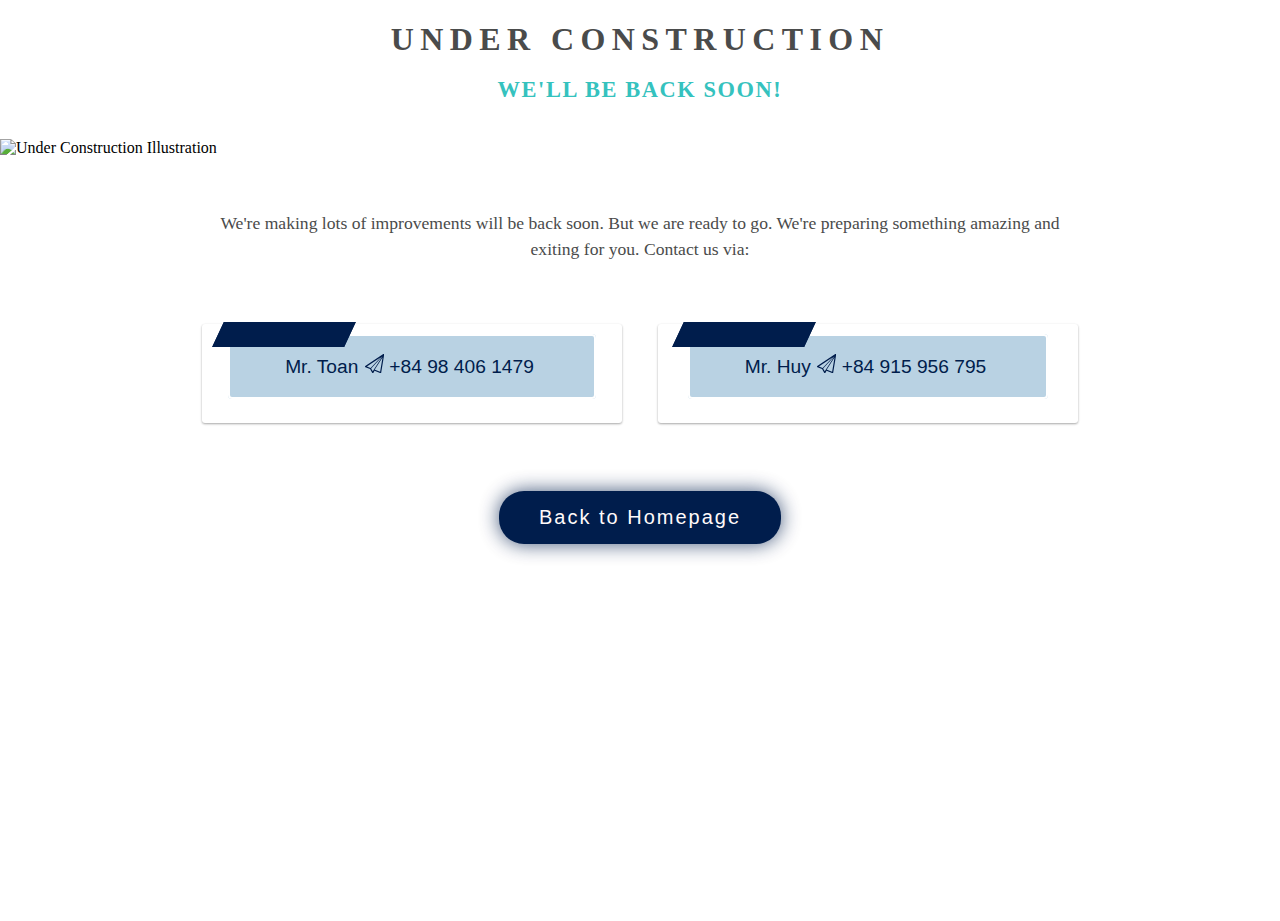
==== maintenance.html @ f7f3c4a5 "Add files via upload" ====
<!DOCTYPE html>
<!-- saved from url=(0064)https://medialoot.com/preview/under-construction-page/index.html -->
<html lang="en" class="fontawesome-i2svg-active fontawesome-i2svg-complete"><head><meta http-equiv="Content-Type" content="text/html; charset=UTF-8">
	
	<title>Under Construction Page</title>
	<meta name="viewport" content="width=device-width, initial-scale=1">
	<style type="text/css">svg:not(:root).svg-inline--fa{overflow:visible}.svg-inline--fa{display:inline-block;font-size:inherit;height:1em;overflow:visible;vertical-align:-.125em}.svg-inline--fa.fa-lg{vertical-align:-.225em}.svg-inline--fa.fa-w-1{width:.0625em}.svg-inline--fa.fa-w-2{width:.125em}.svg-inline--fa.fa-w-3{width:.1875em}.svg-inline--fa.fa-w-4{width:.25em}.svg-inline--fa.fa-w-5{width:.3125em}.svg-inline--fa.fa-w-6{width:.375em}.svg-inline--fa.fa-w-7{width:.4375em}.svg-inline--fa.fa-w-8{width:.5em}.svg-inline--fa.fa-w-9{width:.5625em}.svg-inline--fa.fa-w-10{width:.625em}.svg-inline--fa.fa-w-11{width:.6875em}.svg-inline--fa.fa-w-12{width:.75em}.svg-inline--fa.fa-w-13{width:.8125em}.svg-inline--fa.fa-w-14{width:.875em}.svg-inline--fa.fa-w-15{width:.9375em}.svg-inline--fa.fa-w-16{width:1em}.svg-inline--fa.fa-w-17{width:1.0625em}.svg-inline--fa.fa-w-18{width:1.125em}.svg-inline--fa.fa-w-19{width:1.1875em}.svg-inline--fa.fa-w-20{width:1.25em}.svg-inline--fa.fa-pull-left{margin-right:.3em;width:auto}.svg-inline--fa.fa-pull-right{margin-left:.3em;width:auto}.svg-inline--fa.fa-border{height:1.5em}.svg-inline--fa.fa-li{width:2em}.svg-inline--fa.fa-fw{width:1.25em}.fa-layers svg.svg-inline--fa{bottom:0;left:0;margin:auto;position:absolute;right:0;top:0}.fa-layers{display:inline-block;height:1em;position:relative;text-align:center;vertical-align:-.125em;width:1em}.fa-layers svg.svg-inline--fa{-webkit-transform-origin:center center;transform-origin:center center}.fa-layers-counter,.fa-layers-text{display:inline-block;position:absolute;text-align:center}.fa-layers-text{left:50%;top:50%;-webkit-transform:translate(-50%,-50%);transform:translate(-50%,-50%);-webkit-transform-origin:center center;transform-origin:center center}.fa-layers-counter{background-color:#ff253a;border-radius:1em;color:#fff;height:1.5em;line-height:1;max-width:5em;min-width:1.5em;overflow:hidden;padding:.25em;right:0;text-overflow:ellipsis;top:0;-webkit-transform:scale(.25);transform:scale(.25);-webkit-transform-origin:top right;transform-origin:top right}.fa-layers-bottom-right{bottom:0;right:0;top:auto;-webkit-transform:scale(.25);transform:scale(.25);-webkit-transform-origin:bottom right;transform-origin:bottom right}.fa-layers-bottom-left{bottom:0;left:0;right:auto;top:auto;-webkit-transform:scale(.25);transform:scale(.25);-webkit-transform-origin:bottom left;transform-origin:bottom left}.fa-layers-top-right{right:0;top:0;-webkit-transform:scale(.25);transform:scale(.25);-webkit-transform-origin:top right;transform-origin:top right}.fa-layers-top-left{left:0;right:auto;top:0;-webkit-transform:scale(.25);transform:scale(.25);-webkit-transform-origin:top left;transform-origin:top left}.fa-lg{font-size:1.33333em;line-height:.75em;vertical-align:-.0667em}.fa-xs{font-size:.75em}.fa-sm{font-size:.875em}.fa-1x{font-size:1em}.fa-2x{font-size:2em}.fa-3x{font-size:3em}.fa-4x{font-size:4em}.fa-5x{font-size:5em}.fa-6x{font-size:6em}.fa-7x{font-size:7em}.fa-8x{font-size:8em}.fa-9x{font-size:9em}.fa-10x{font-size:10em}.fa-fw{text-align:center;width:1.25em}.fa-ul{list-style-type:none;margin-left:2.5em;padding-left:0}.fa-ul>li{position:relative}.fa-li{left:-2em;position:absolute;text-align:center;width:2em;line-height:inherit}.fa-border{border:solid .08em #eee;border-radius:.1em;padding:.2em .25em .15em}.fa-pull-left{float:left}.fa-pull-right{float:right}.fa.fa-pull-left,.fab.fa-pull-left,.fal.fa-pull-left,.far.fa-pull-left,.fas.fa-pull-left{margin-right:.3em}.fa.fa-pull-right,.fab.fa-pull-right,.fal.fa-pull-right,.far.fa-pull-right,.fas.fa-pull-right{margin-left:.3em}.fa-spin{-webkit-animation:fa-spin 2s infinite linear;animation:fa-spin 2s infinite linear}.fa-pulse{-webkit-animation:fa-spin 1s infinite steps(8);animation:fa-spin 1s infinite steps(8)}@-webkit-keyframes fa-spin{0%{-webkit-transform:rotate(0);transform:rotate(0)}100%{-webkit-transform:rotate(360deg);transform:rotate(360deg)}}@keyframes fa-spin{0%{-webkit-transform:rotate(0);transform:rotate(0)}100%{-webkit-transform:rotate(360deg);transform:rotate(360deg)}}.fa-rotate-90{-webkit-transform:rotate(90deg);transform:rotate(90deg)}.fa-rotate-180{-webkit-transform:rotate(180deg);transform:rotate(180deg)}.fa-rotate-270{-webkit-transform:rotate(270deg);transform:rotate(270deg)}.fa-flip-horizontal{-webkit-transform:scale(-1,1);transform:scale(-1,1)}.fa-flip-vertical{-webkit-transform:scale(1,-1);transform:scale(1,-1)}.fa-flip-horizontal.fa-flip-vertical{-webkit-transform:scale(-1,-1);transform:scale(-1,-1)}:root .fa-flip-horizontal,:root .fa-flip-vertical,:root .fa-rotate-180,:root .fa-rotate-270,:root .fa-rotate-90{-webkit-filter:none;filter:none}.fa-stack{display:inline-block;height:2em;position:relative;width:2em}.fa-stack-1x,.fa-stack-2x{bottom:0;left:0;margin:auto;position:absolute;right:0;top:0}.svg-inline--fa.fa-stack-1x{height:1em;width:1em}.svg-inline--fa.fa-stack-2x{height:2em;width:2em}.fa-inverse{color:#fff}.sr-only{border:0;clip:rect(0,0,0,0);height:1px;margin:-1px;overflow:hidden;padding:0;position:absolute;width:1px}.sr-only-focusable:active,.sr-only-focusable:focus{clip:auto;height:auto;margin:0;overflow:visible;position:static;width:auto}</style><link rel="stylesheet" href="./src/css/maintenance.css">
	<script defer="" src="./Under Construction Page_files/all.js.download"></script>
	
	<!--[if lt IE 9]>
	<script src="http://html5shim.googlecode.com/svn/trunk/html5.js"></script>
	<![endif]-->
<script async="" src="./Under Construction Page_files/invisible.js.download"></script><style type="text/css" data-styled-components="FiaaB gTcftA caPIRE" data-styled-components-is-local="true">
/* sc-component-id: sc-keyframes-FiaaB */
@-webkit-keyframes FiaaB{100%{-webkit-transform:rotate(360deg);-ms-transform:rotate(360deg);transform:rotate(360deg);}}@keyframes FiaaB{100%{-webkit-transform:rotate(360deg);-ms-transform:rotate(360deg);transform:rotate(360deg);}}
/* sc-component-id: sc-keyframes-gTcftA */
@-webkit-keyframes gTcftA{10%,90%{-webkit-transform:translate3d(-1px,0,0);-ms-transform:translate3d(-1px,0,0);transform:translate3d(-1px,0,0);}20%,80%{-webkit-transform:translate3d(2px,0,0);-ms-transform:translate3d(2px,0,0);transform:translate3d(2px,0,0);}30%,50%,70%{-webkit-transform:translate3d(-4px,0,0);-ms-transform:translate3d(-4px,0,0);transform:translate3d(-4px,0,0);}40%,60%{-webkit-transform:translate3d(4px,0,0);-ms-transform:translate3d(4px,0,0);transform:translate3d(4px,0,0);}}@keyframes gTcftA{10%,90%{-webkit-transform:translate3d(-1px,0,0);-ms-transform:translate3d(-1px,0,0);transform:translate3d(-1px,0,0);}20%,80%{-webkit-transform:translate3d(2px,0,0);-ms-transform:translate3d(2px,0,0);transform:translate3d(2px,0,0);}30%,50%,70%{-webkit-transform:translate3d(-4px,0,0);-ms-transform:translate3d(-4px,0,0);transform:translate3d(-4px,0,0);}40%,60%{-webkit-transform:translate3d(4px,0,0);-ms-transform:translate3d(4px,0,0);transform:translate3d(4px,0,0);}}
/* sc-component-id: sc-keyframes-caPIRE */
@-webkit-keyframes caPIRE{0%{-webkit-transform:scale(.75);-ms-transform:scale(.75);transform:scale(.75);}20%{-webkit-transform:scale(1);-ms-transform:scale(1);transform:scale(1);}40%{-webkit-transform:scale(.75);-ms-transform:scale(.75);transform:scale(.75);}60%{-webkit-transform:scale(1);-ms-transform:scale(1);transform:scale(1);}80%{-webkit-transform:scale(.75);-ms-transform:scale(.75);transform:scale(.75);}100%{-webkit-transform:scale(.75);-ms-transform:scale(.75);transform:scale(.75);}}@keyframes caPIRE{0%{-webkit-transform:scale(.75);-ms-transform:scale(.75);transform:scale(.75);}20%{-webkit-transform:scale(1);-ms-transform:scale(1);transform:scale(1);}40%{-webkit-transform:scale(.75);-ms-transform:scale(.75);transform:scale(.75);}60%{-webkit-transform:scale(1);-ms-transform:scale(1);transform:scale(1);}80%{-webkit-transform:scale(.75);-ms-transform:scale(.75);transform:scale(.75);}100%{-webkit-transform:scale(.75);-ms-transform:scale(.75);transform:scale(.75);}}</style><style>
      .glot-sub-active{
        color: #1296ba !important;
      }
      
      .glot-sub-hovered{
        color: #1296ba !important;
      }
      .glot-sub-clzz{
        cursor: pointer;
        
        lineHeight: 1.2;
          font-size: 28px;
          color: #FFCC00; background: rgba(17, 17, 17, 0.7);
        
      }
      .glot-sub-clzz:hover{
        color: #1296ba !important;
      }
      .ej-trans-sub{
        position: absolute;
        width: 100%;
        display: flex;
        justify-content: center;
        align-items: center;
        z-index: 9999999;
        cursor: move;
      }
      .ej-trans-sub > span{
        color: #3CF9ED;
        font-size: 18px;
        text-align: center;
        padding: 0 16px;
        line-height: 1.5;
        background: rgba(32, 26, 25, 0.8);
        // text-shadow: 0px 1px 4px black;
        padding: 0 8px;
        
        lineHeight: 1.2;
        font-size: 16px;
        color: #0CB1C7; background: rgba(67, 65, 65, 0.7);
      
      }
      .ej-main-sub{
        position: absolute;
        width: 100%;
        display: flex;
        justify-content: center;
        align-items: center;
        z-index: 99999999;
        cursor: move;
        padding: 0 8px;
      }
      .ej-main-sub > span{
        color: white;
        font-size: 20px;
        line-height: 1.5;
        text-align: center;
        background: rgba(32, 26, 25, 0.8);
        // text-shadow: 0px 1px 4px black;
        padding: 2px 8px;
        
        lineHeight: 1.2;
          font-size: 28px;
          color: #FFCC00; background: rgba(17, 17, 17, 0.7);
        
      }

      .ej-main-sub .glot-sub-clzz{
        background: transparent !important
      }

      .tran-subtitle > .view-icon-edit-sub{
        cursor: pointer;
        padding-left: 10px;
        top: 2px;
        position: relative;
      }

      .tran-subtitle > .view-icon-edit-sub > svg{
        width: 16px;
        height: 16px;
        pointer-events: none;
      }
      
      </style></head>
<body cz-shortcut-listen="true">
	<h1>Under Construction</h1>
	<h2>We'll be back soon!</h2>
	<img class="illustration" src="./src/img/construction-bg.gif" alt="Under Construction Illustration">
	<p> We're making lots of improvements will be back soon. But we are ready to go. We're preparing something amazing and exiting for you. Contact us via:</p>
  <div class="button-section">
      <div class="card">
        <svg style="position: absolute; width: 0; height: 0;" width="0" height="0" version="1.1" xmlns="http://www.w3.org/2000/svg" xmlns:xlink="http://www.w3.org/1999/xlink">
          <defs>
              <symbol id="icon-paperplane" viewBox="0 0 1024 1024">
                  <title>paperplane</title>
                  <path class="path1" d="M1009.376 5.12c-5.312-3.424-11.36-5.12-17.376-5.12-6.176 0-12.384 1.76-17.76 5.376l-960 640c-9.888 6.56-15.328 18.112-14.048 29.952 1.216 11.808 8.896 22.016 19.936 26.368l250.368 100.192 117.728 206.016c5.632 9.888 16.096 16 27.424 16.128 0.128 0 0.224 0 0.352 0 11.232 0 21.664-5.952 27.424-15.552l66.464-110.816 310.24 124.064c3.808 1.536 7.808 2.272 11.872 2.272 5.44 0 10.816-1.376 15.68-4.128 8.448-4.736 14.24-13.056 15.872-22.624l160-960c2.080-12.576-3.488-25.184-14.176-32.128zM100.352 664.864l741.6-494.432-539.2 577.184c-2.848-1.696-5.376-3.936-8.512-5.184l-193.888-77.568zM326.048 770.112c-0.064-0.128-0.16-0.192-0.224-0.32l606.176-648.8-516.768 805.184-89.184-156.064zM806.944 947.488l-273.312-109.312c-6.496-2.56-13.248-3.424-19.936-3.808l420.864-652.416-127.616 765.536z"></path>
              </symbol>
          </defs>
        </svg>
        <a target="_blank" class="contact-button">
            Mr. Toan
            <svg class="icon icon-paperplane"><use xlink:href="#icon-paperplane"></use></svg>
            <span>+84 98 406 1479</span>
        </a>
      </div>
      <div class="card">
        <svg style="position: absolute; width: 0; height: 0;" width="0" height="0" version="1.1" xmlns="http://www.w3.org/2000/svg" xmlns:xlink="http://www.w3.org/1999/xlink">
          <defs>
              <symbol id="icon-paperplane" viewBox="0 0 1024 1024">
                  <title>paperplane</title>
                  <path class="path1" d="M1009.376 5.12c-5.312-3.424-11.36-5.12-17.376-5.12-6.176 0-12.384 1.76-17.76 5.376l-960 640c-9.888 6.56-15.328 18.112-14.048 29.952 1.216 11.808 8.896 22.016 19.936 26.368l250.368 100.192 117.728 206.016c5.632 9.888 16.096 16 27.424 16.128 0.128 0 0.224 0 0.352 0 11.232 0 21.664-5.952 27.424-15.552l66.464-110.816 310.24 124.064c3.808 1.536 7.808 2.272 11.872 2.272 5.44 0 10.816-1.376 15.68-4.128 8.448-4.736 14.24-13.056 15.872-22.624l160-960c2.080-12.576-3.488-25.184-14.176-32.128zM100.352 664.864l741.6-494.432-539.2 577.184c-2.848-1.696-5.376-3.936-8.512-5.184l-193.888-77.568zM326.048 770.112c-0.064-0.128-0.16-0.192-0.224-0.32l606.176-648.8-516.768 805.184-89.184-156.064zM806.944 947.488l-273.312-109.312c-6.496-2.56-13.248-3.424-19.936-3.808l420.864-652.416-127.616 765.536z"></path>
              </symbol>
          </defs>
        </svg>

        <a target="_blank" class="contact-button">
            Mr. Huy 
            <svg class="icon icon-paperplane"><use xlink:href="#icon-paperplane"></use></svg>
            <span>+84 915 956 795</span>
        </a>
      </div>
<p></p>
<a href="index.html">
  <button class="btnBack">Back to Homepage</button>
    </a>	
<script type="text/javascript">(function(){window['__CF$cv$params']={r:'69666bd8cc810172',m:'mAAB2EsVG6scJhizqVtwpC_Pyl9RwviuwI76mb4t7v4-1632931194-0-AXrsEIfWK67fI66DHBgi4/ivUICEVNPBdHdS1BqDRYmyIGzZ8S7GR6DMv7gphT4t8Q8n6y9CeFDXQMSii6gz8JAJ9jzU8TJjfOA3bolQUHOYmeIXkdNyN7lkUoM8xLAsN4fJDyXOiF/AZQdQ/Z8vFu9Kl3b4mmudTkPxPFFhZqEE',s:[0x488d78f3a3,0x20ddeb9d8a],u:'/cdn-cgi/challenge-platform/h/b'}})();</script>
</body></html>
---- src/css/maintenance.css ----
@import url('https://fonts.googleapis.com/css?family=Varela+Round');

html, body {
    margin: 0;
    height: 100%;
}
h1 {
	font-size: 2em;
	letter-spacing: 0.4rem;
	text-transform: uppercase;
	margin-bottom: 0;
	text-align: center;
	color: #4a4b4b;
}

h2 {
	font-size: 1.4em;
	letter-spacing: 0.1rem;
	text-transform: uppercase;
	color: #35c2be;
	margin-bottom: 1.6em;
	text-align: center;
}

p {
	max-width: 860px;
	margin: 3em auto 2em auto;
	color: #4a4b4b;
	font-size: 1.1em;
	line-height: 1.5em;
	text-align: center;
}

.illustration {
	display: block;
	max-width: 100%;
	margin: 0 auto;
}


ul.social {
	list-style: none;
	margin: 0 auto;
	padding: 0;
}

ul.social li {
	display: inline-block;
	margin: 0;
	padding: 0;
}

ul.social li a {
	display: block;
	width: 48px;
	height: 48px;
	background: #fff;
	margin-right: 1em;
	font-size: 1.2em;
	line-height: 48px;
	border-radius: 499em;
	color: #313131;
	margin-bottom: .5em;
}

ul.social li a:hover {
	color: #fff;
	background: #35c2be;
}


button  {
    background: #001d4c;
    border: none;
    border-radius: 25px;
    color: snow; 
    cursor: pointer;
    font-size: 1.25em;
    letter-spacing: .1em;
    outline: none;
    padding: .75em 2em;
    position: relative;
  }
  button::before {
    background: #001d4c;
    border-radius: inherit;
    content: '';
    filter: blur(10px);
    opacity: .75;
    position: absolute;
    transition: all .3s ease-in-out;
    width: 100%;
    height: 100%;
    top: 0;
    right: 0;
    z-index: -1;
  }
  button:hover::before {
    filter: blur(20px);
    opacity: 1;
  }
  button:hover {
    animation: glow 1s ease-in infinite;
  }
  .grid2x2 {
    min-height: 100%;
    display: flex;
    flex-wrap: wrap;
    flex-direction: row;
  }
  .grid2x2 > div {
    display: flex; 
    flex-basis: calc(50% - 40px);  
    justify-content: center;
    flex-direction: column;
  }
  .grid2x2 > div > div {
    display: flex;
    justify-content: center;
    flex-direction: row;
  }
  
  .box { margin: 20px; }
  .box1 { background-color: red; }
  .box2 { background-color: orange; }
  * {
	box-sizing: border-box;
}

.support-warning {
	background: #ccb11c;
	color: #000;
	display: block;
	font-family: 'Raleway', sans-serif;
	font-weight: 700;
	opacity: 0.95;
	padding: 3rem;
	position: fixed;
	text-align: center;
	top: 0;
	left: 0;
	width: 100%;
	z-index: 5;
}

.support-warning a {
	color: inherit;
}



.contact-button {
    position: relative;
    -webkit-perspective: 1000;
    -webkit-backface-visibility: hidden;
    -webkit-transform: translate3d(0, 0, 0);
    color: #001D4C;
    text-decoration: none;
    font-family: "Raleway", sans-serif;
    font-weight: 500;
    font-size: 1.2em;
    border: 2px solid white;
    border-radius: 4px;
    padding: 20px 60px 20px 55px;
    transition: 0.3s ease-in-out;
	background-color: #B9D2E3;
	margin: 0 auto;
}
.contact-button:before {
    border: 2px solid #001D4C;
    background-color: #001D4C;
    transform: skew(-25deg);
    transition: 0.3s ease-in-out;
}
.contact-button:before, .contact-button:after {
    content: "";
    position: absolute;
    top: -14px;
    left: -12px;
    width: 132px;
    height: 25px;
}
*, *:before, *:after {
    box-sizing: border-box;
}
.icon-paperplane {
    font-size: 1em;
    color: #001D4C;
    margin-left: 1px;
    margin-top: 5px;
}
.icon {
    display: inline-block;
    width: 1em;
    height: 1em;
    fill: currentColor;
}

.button-section {
	flex-direction:row;
	justify-content: center;
	align-items: middle;
	text-align: center;
	padding:10px;
  }
  
  .card {
	background: #fff;
	border-radius: 3px;
	display: inline-block;
	height: 99px;
	margin: 1rem;
	position: relative;
	width: 420px;
	padding:25px;
	box-shadow: 0 1px 3px rgba(0,0,0,0.12), 0 1px 2px rgba(0,0,0,0.24);
	transition: all 0.3s cubic-bezier(.25,.8,.25,1);
	
	&:hover {
	  box-shadow: 0 14px 28px rgba(0,0,0,0.25), 0 10px 10px rgba(0,0,0,0.22);
	  cursor: default;
	}
  }
  
  a {
	color: inherit;
	text-decoration: none;
  }
  
  .btn {
	background: #0077B5;
	color: #fff;
	display:inline-block;
	border-radius: 5px;
	cursor: pointer;
	font-size: 14px;
	text-align: center;
	text-overflow: ellipsis;
	transition: 0.2s box-shadow ease-in-out, 0.2s background-color ease-in-out;
	white-space: nowrap;
	padding: 1.4em 2em;
	
	&:hover {
	  background: darken(#0077B5, 5%);
	  box-shadow: inset 0 0 6px #333;
	}
  }
  
  
@media all and (max-width: 800px) {
	.button-section {
	  flex-direction:column;
	  justify-content: center;
	  align-items: center;
	}
  }
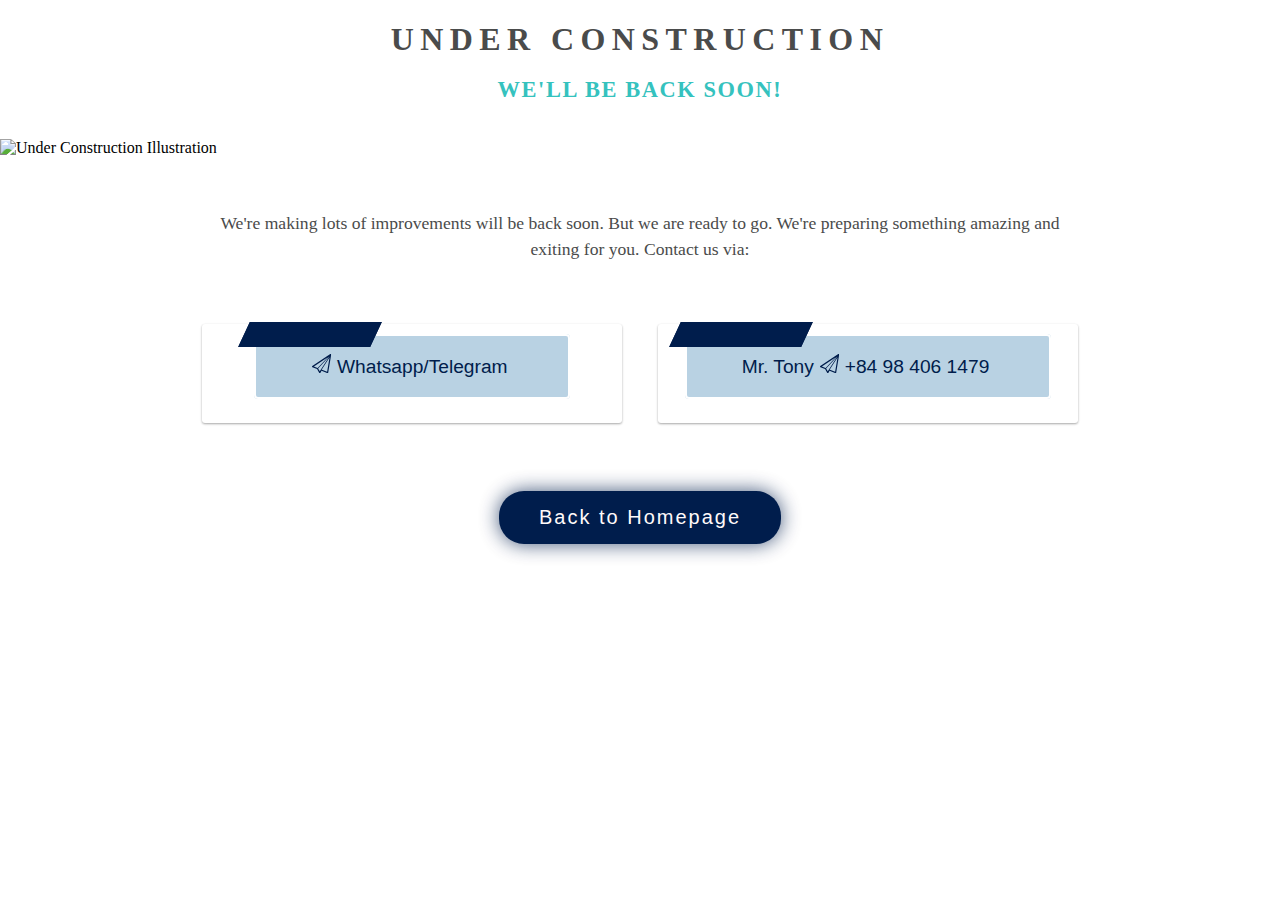
==== commit 62c86fc2: "update logo" ====
--- a/maintenance.html
+++ b/maintenance.html
@@ -118,9 +118,8 @@
           </defs>
         </svg>
         <a target="_blank" class="contact-button">
-            Mr. Toan
             <svg class="icon icon-paperplane"><use xlink:href="#icon-paperplane"></use></svg>
-            <span>+84 98 406 1479</span>
+            <span>Whatsapp/Telegram</span>
         </a>
       </div>
       <div class="card">
@@ -134,9 +133,9 @@
         </svg>
 
         <a target="_blank" class="contact-button">
-            Mr. Huy 
+            Mr. Tony 
             <svg class="icon icon-paperplane"><use xlink:href="#icon-paperplane"></use></svg>
-            <span>+84 915 956 795</span>
+            <span>+84 98 406 1479</span>
         </a>
       </div>
 <p></p>
